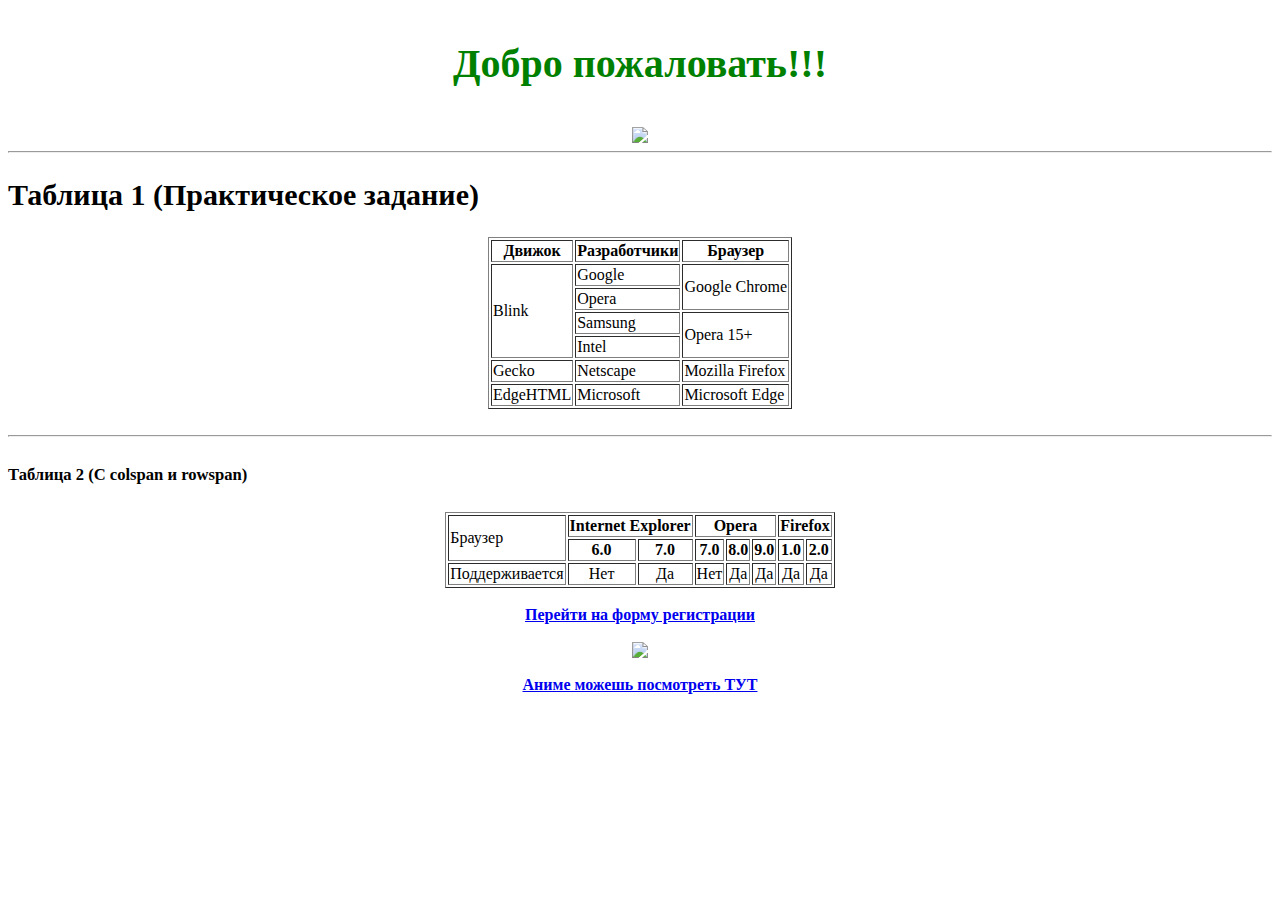
==== index.html @ 022b39d3 "Fix index.html and style.css" ====
<!DOCTYPE html>
<html>
	<head>
		<meta charset="UTF-8">
		<title>Anime.nik</title>
		<link rel="stylesheet" type="text/css" href="style.css">
	</head>
	<body>
			<p>Добро пожаловать!!!</p>
			<p2><img src="https://ae04.alicdn.com/kf/Sa9ee40cee5414a0ba46740fe16264754x.jpg_480x480.jpg"></p2>
			
			<hr>
			<p1><h2>Таблица 1 (Практическое задание)</h2></p1>
			<table border="1" align="center">
			<thead>
				<tr>
					<th>Движок</th>
					<th>Разработчики</th>
					<th>Браузер</th>
				</tr>
					<td rowspan="4">Blink</td>
					<td>Google</td>
					<td rowspan="2">Google Chrome</td></tr>
					<td>Opera</td></tr>
					<td>Samsung</td>
					<td rowspan="2">Opera 15+</td></tr>	
					<td>Intel</td></tr>	
					<td>Gecko</td>
					<td>Netscape</td>
					<td>Mozilla Firefox</td></tr>	
					<td>EdgeHTML</td>
					<td>Microsoft</td>
					<td>Microsoft Edge</td>
			</thead>
			</table>
			
			<br> <hr>
			
			<p1><h5>Таблица 2 (С colspan и rowspan)</h5></p1>
			<table border="1" align="center">
			<tr>
				<td rowspan="2">Браузер</td>
				<th colspan="2">Internet  Explorer</th>
				<th colspan="3">Opera</th>
				<th colspan="2">Firefox</th>
				</tr>
				<tr>
				<th>6.0</th><th>7.0</th><th>7.0</th><th>8.0</th><th>9.0</th><th>1.0</th><th>2.0</th>
				</tr>
				<tr align="center">
				<td>Поддерживается</td>
				<td>Нет</td><td>Да</td><td>Нет</td><td>Да</td><td>Да</td><td>Да</td><td>Да</td>
				</tr>
			</table>
			
			<br>
			
			<div class="registration">
				<p2><a href="/lessonHtml/registration.html">Перейти на форму регистрации</a></p2>
			</div>
			
			<br>
			
			<p2><img src="https://img.goodfon.ru/original/360x480/2/b1/naruto-glavnyy-geroy-lico-art.jpg"></p2>
			
			<br>
			
			<p2><a href="https://animeru.org/" target="_blank">Аниме можешь посмотреть ТУТ</a></p2>
			
	</body>		
</html>
---- style.css ----
p {
  font-size: 40px;
  color: green;
  font-weight: bold;
  text-align: center
}

.form {
    width: 500px;
    margin: 20px auto;
    border-radius: 5px;
    font-size: 16px;
   }
	
p1 {
	font-size: 20px;
	font-weight: bold;
}

p2 {
	display: flex;
    justify-content: center;
	font-weight: bold;
}
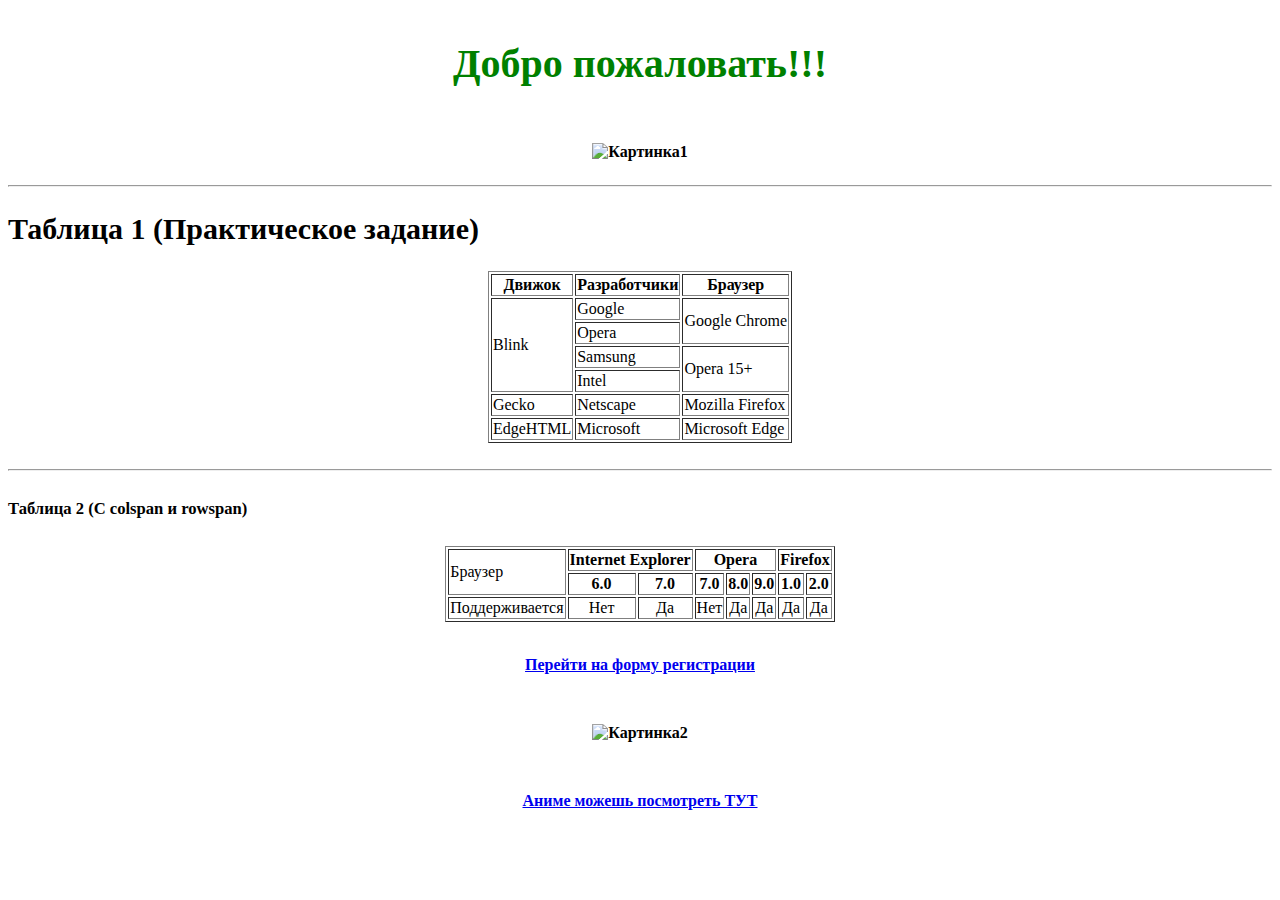
==== commit f725dcdb: "Fix index.html and style.css" ====
--- a/index.html
+++ b/index.html
@@ -6,11 +6,17 @@
 		<link rel="stylesheet" type="text/css" href="style.css">
 	</head>
 	<body>
+		<div class="title">
 			<p>Добро пожаловать!!!</p>
-			<p2><img src="https://ae04.alicdn.com/kf/Sa9ee40cee5414a0ba46740fe16264754x.jpg_480x480.jpg"></p2>
+		</div>
+			<div class="img">
+				<p><img src="https://ae04.alicdn.com/kf/Sa9ee40cee5414a0ba46740fe16264754x.jpg_480x480.jpg" alt="Картинка1"></p>
+			</div>
 			
 			<hr>
-			<p1><h2>Таблица 1 (Практическое задание)</h2></p1>
+		<div class="tabl1">
+			<h2>Таблица 1 (Практическое задание)</h2>
+		</div>
 			<table border="1" align="center">
 			<thead>
 				<tr>
@@ -18,16 +24,24 @@
 					<th>Разработчики</th>
 					<th>Браузер</th>
 				</tr>
+				<tr>
 					<td rowspan="4">Blink</td>
 					<td>Google</td>
-					<td rowspan="2">Google Chrome</td></tr>
+					<td rowspan="2">Google Chrome</td>
+				</tr>
+				<tr>
 					<td>Opera</td></tr>
 					<td>Samsung</td>
-					<td rowspan="2">Opera 15+</td></tr>	
-					<td>Intel</td></tr>	
+					<td rowspan="2">Opera 15+</td>
+				</tr>
+				<tr>
+					<td>Intel</td>
+				</tr>
+				<tr>
 					<td>Gecko</td>
 					<td>Netscape</td>
-					<td>Mozilla Firefox</td></tr>	
+					<td>Mozilla Firefox</td>
+				</tr>
 					<td>EdgeHTML</td>
 					<td>Microsoft</td>
 					<td>Microsoft Edge</td>
@@ -35,15 +49,16 @@
 			</table>
 			
 			<br> <hr>
-			
-			<p1><h5>Таблица 2 (С colspan и rowspan)</h5></p1>
+		<div class="tabl2">
+			<h5>Таблица 2 (С colspan и rowspan)</h5>
+		</div>
 			<table border="1" align="center">
 			<tr>
 				<td rowspan="2">Браузер</td>
 				<th colspan="2">Internet  Explorer</th>
 				<th colspan="3">Opera</th>
 				<th colspan="2">Firefox</th>
-				</tr>
+			</tr>
 				<tr>
 				<th>6.0</th><th>7.0</th><th>7.0</th><th>8.0</th><th>9.0</th><th>1.0</th><th>2.0</th>
 				</tr>
@@ -56,16 +71,17 @@
 			<br>
 			
 			<div class="registration">
-				<p2><a href="/lessonHtml/registration.html">Перейти на форму регистрации</a></p2>
+				<p><a href="/lessonHtml/registration.html">Перейти на форму регистрации</a></p>
 			</div>
 			
 			<br>
-			
-			<p2><img src="https://img.goodfon.ru/original/360x480/2/b1/naruto-glavnyy-geroy-lico-art.jpg"></p2>
+			<div class="img">
+				<p><img src="https://img.goodfon.ru/original/360x480/2/b1/naruto-glavnyy-geroy-lico-art.jpg" alt="Картинка2"></p>
+			</div>
 			
 			<br>
-			
-			<p2><a href="https://animeru.org/" target="_blank">Аниме можешь посмотреть ТУТ</a></p2>
-			
+			<div class="website">
+			<p><a href="https://animeru.org/" target="_blank">Аниме можешь посмотреть ТУТ</a></p>
+			</div>
 	</body>		
 </html>--- a/style.css
+++ b/style.css
@@ -1,8 +1,12 @@
-p {
+.text {
   font-size: 40px;
-  color: green;
-  font-weight: bold;
-  text-align: center
+}
+
+.title{
+ color: green;
+ font-size: 40px;
+ font-weight: bold;
+ text-align: center
 }
 
 .form {
@@ -10,14 +14,24 @@
     margin: 20px auto;
     border-radius: 5px;
     font-size: 16px;
-   }
-	
-p1 {
+}
+
+.name,
+.story,
+.gender,
+.genres,
+.select,
+.hero,
+.tabl1,
+.tabl2 {
 	font-size: 20px;
 	font-weight: bold;
 }
 
-p2 {
+.button,
+.registration,
+.website,
+.img {
 	display: flex;
     justify-content: center;
 	font-weight: bold;
